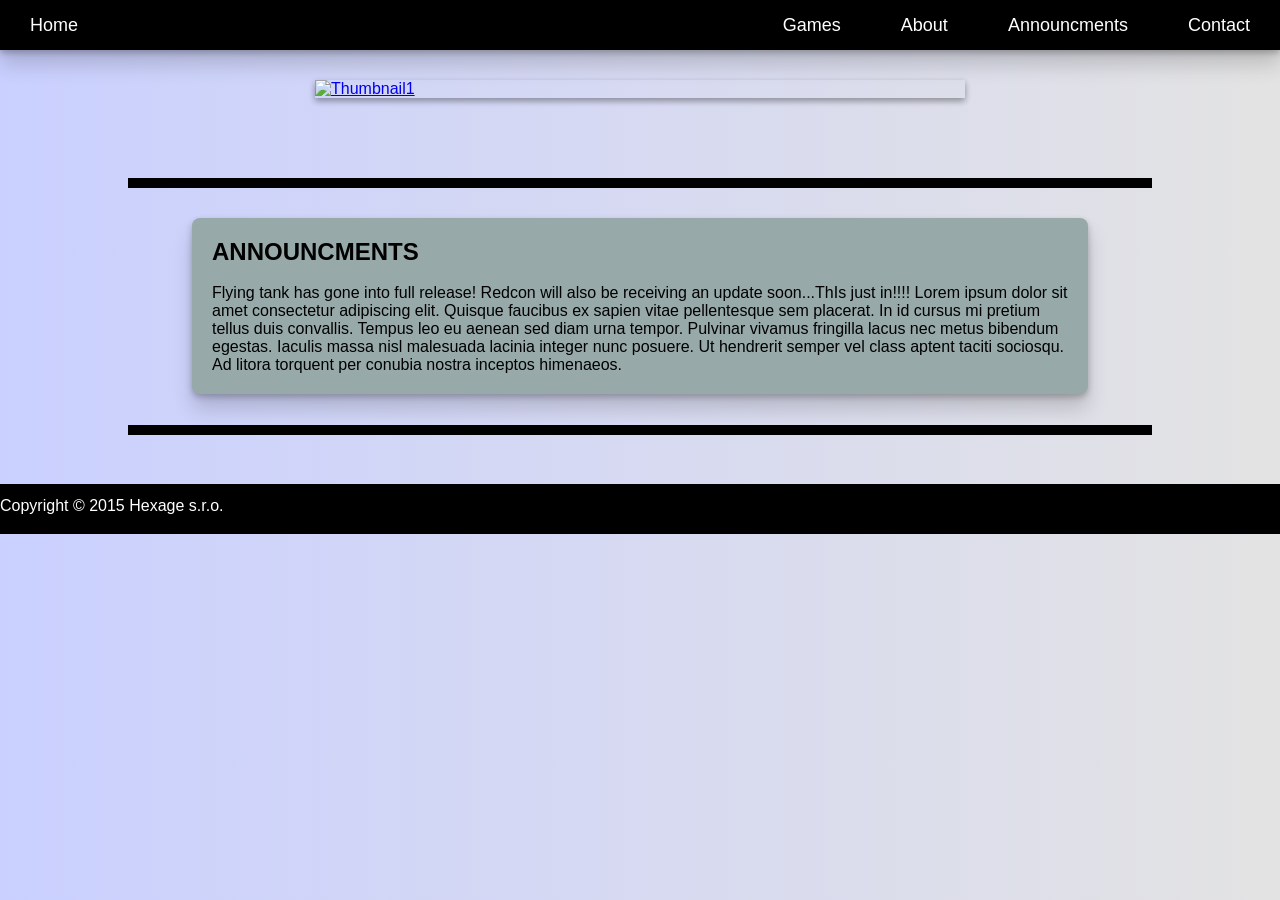
==== index.html @ d7e3f912 "Add files via upload" ====
<!DOCTYPE html>

<html lang="en">

<head>
 
 <meta charset="UTF-8">
 <meta name="viewport" content="width=device-width,initial-scale=1.0"> <!--add this to all other slides-->
 <link rel="stylesheet" href="style.css">

 <title>Hexage</title>

</head>

<body>
 <header>
   <div class ="flex-menu"><a href="index.html">hexage</a></div>

   <div class = "hamburger">
     <div class = "bar"></div>
     <div class = "bar"></div>
     <div class = "bar"></div>
   </div>

 </header>

 <nav> <!--should become a burger menu when on mobile-->
   <ul class ="nav-list">
    <li class = "nav-item"><a href="index.html">Home</a></li>
    <li class="nav-item dropdown">
         <a href="#">Games</a>
         <ul class="dropdown-menu">
            <li><a href="flyingtank.html"></a>Flying Tank</li>
            <li><a href="reaper.html"></a>Reaper</li>
            <li><a href="redcon.html"></a>REDCON</li>
            <li><a href="ritual.html"></a>Ritual</li>            
         </ul>
      </li>
    <li class = "nav-item"><a href="about.html">About</a></li>
    <li class = "nav-item"><a href="news.html">Announcments</a></li>
    <li class = "nav-item"><a href="contact.html">Contact</a></li>
   </ul>
 </nav>

 

 <main>
   <div class="content">
    <a id="slide-link" href="#">
     <img src="#" id="_content-img" alt="Thumbnail1" class="content-img" width="650">
    </a>
   </div>
   
   <div class="barrier"></div>
   
   <a href="news.html" class="news-link"></a>

     <article class="news-box" id="article1">
      <h1>ANNOUNCMENTS</h1><br>
      <P>Flying tank has gone into full release! Redcon will also be receiving an update soon...ThIs just in!!!! Lorem ipsum dolor sit amet consectetur adipiscing elit. Quisque faucibus ex sapien vitae pellentesque sem placerat. In id cursus mi pretium tellus duis convallis. Tempus leo eu aenean sed diam urna tempor. Pulvinar vivamus fringilla lacus nec metus bibendum egestas. Iaculis massa nisl malesuada lacinia integer nunc posuere. Ut hendrerit semper vel class aptent taciti sociosqu. Ad litora torquent per conubia nostra inceptos himenaeos.</P>
     </article>

   

   <div class="barrier2"></div>
 </main>

<footer>
 <p>Copyright © 2015 Hexage s.r.o.</p>
</footer>
<!--link javascript with the <script> tag, make sure to link at the bottom of the page within the body
    to make sure it is executed after the page loads. You could also use the "defer" attribute to do the same thing-->
<script src="scripts/main.js"></script>

</body>

</html>
---- style.css ----
/*  universal styles */
* {
    margin: 0;
    padding: 0;
    font-family: "Roboto", "Helvetica Neue", Arial, sans-serif;
}

body {
    min-height: 100vh;
    /* THE 2 below this fixed footer floating in the middle of the page*/
    display: flex;
    flex-direction: column;
    background: linear-gradient(90deg, #CAD0FF, #E3E3E3);
    transition: background-color 0.6s ease;
    /* background color testing */
    /*background: linear-gradient(90deg, #3F3F42, #5D5D3C);*/
    /*background: linear-gradient(90deg, #B8E9D4, #F4985A, #12243F);*/
     /*background: linear-gradient(90deg, hsla(192, 20%, 49%, 1) 0%, hsla(23, 91%, 54%, 1) 100%); 
   redcon?*/
    /* background: linear-gradient(90deg, #FF1B6B, #45CAFF); flying tank*/
    /*background: linear-gradient(90deg, #EBF4F5, #B5C6E0); reaper*/
    /*background: linear-gradient(90deg, hsla(197, 100%, 63%, 1) 0%, hsla(294, 100%, 55%, 1) 100%);
     good with ritual */
}

.about-body {
    background-color: linear-gradient(90deg, #3F3F42, #5D5D3C);
}
footer {
    background-color: black;
    color: white;
    height: 50px;
    position: relative;
    
}
 

footer p {
   justify-self: center;
   margin-bottom: 0;
   margin-top: 1%;
}

/* vvv header styles vvv */
.flex-menu {
    display: none;
}

.flex-menu a {
    text-decoration: none;
    color: white;
}

.key-art-splash {
   display: flex;
   justify-content: center;
}

.key-art-splash-left {
    display: flex;
    justify-content: left;
}

.key-art-splash-right {
    display: flex;
    justify-content: right;
}
/* ^^^ header styles ^^^ */

/* vvv navigation bar styles vvv */
nav {
    background-color: black;
    padding: 0;
    margin: 0;
    transition: all 0.4s ease-in-out;
    box-shadow: rgba(0, 0, 0, 0.16) 0px 15px 20px, rgba(0, 0, 0, 0.23) 0px 3px 6px;
}

.nav--open {
    transform: translate(0) !important;
}

.hamburger--open .bar:nth-child(1) {
    transform: translateY(8px) rotate(45deg);
}

.hamburger--open .bar:nth-child(2) {
    opacity: 0;
}

.hamburger--open .bar:nth-child(3) {
    transform: translateY(-8px) rotate(-45deg);
}
.nav-list {
    width: 100%;
    list-style: none;
    display: flex;
    justify-content: flex-end;
    margin-right: auto;
}

.nav-item {
    min-height: 50px;
}

nav a {
    height: 100%;
    padding: 0 30px;
    color: white;
    text-decoration: none;
    display: flex;
    align-items: center;
    font-size: large;
    transition: all 0.4s;
}

nav a:hover {
    color: yellow;
}

.hamburger {
    display: none;
}

.bar {
    height: 3px;
    width: 27px;
    background: orange;
    margin: 5px 0;
    transition: all 0.4s ease-in-out;
}

nav li:first-child {
    margin-right: auto;
}

.dropdown {
    position: relative;
}

.dropdown-menu {
    position: absolute;
    top: 100%;
    background-color: black;
    list-style: none;
    min-width: 220px;
    display: none;
    padding: 0;
    margin: 0;
    z-index: 9999;
}

.dropdown-menu li {
    width: 100%;
    color: white;
    
}

.dropdown-menu a {
    padding: 15px 20px;
    display: flex;
    position: inherit;
    column-gap: 30px;
    width: 100%;
    box-sizing: border-box;
   
  
}

.dropdown:hover .dropdown-menu {
    display: block;
}

@media (max-width: 800px) {
    main {
        position: relative;

    }

    header {
        display: flex;
        background-color: black;
        padding: 30px 20px;
        min-width: 100vw;
        justify-content: space-between;  
        position:fixed;
        top: 0;
        right: 0;
        z-index: 9999; /* this fixed issues with content appearing infront of the header when scrolling on mobile*/
    }

    nav {
        position: fixed;
        background-color: black;
        width: 100%;
        display: flex;
        right: 0;
        top: 70px;
        transform: translateX(100%);
        z-index: 9998;
        box-shadow: rgba(0, 0, 0, 0.16) 0px 15px 20px, rgba(0, 0, 0, 0.23) 0px 3px 6px;
    }
   
    .nav-list {
        margin-right: 10px;
        flex-direction: column;
        align-items: center;
        padding: 25px 0 10px;
    }

    nav li {
        justify-content: center;
    }

    nav li:first-child {
        display: none;
        
    }

    .hamburger {
        display: block;
        cursor: pointer;
        position: absolute;
        right: 20px;
        top: 15px;
    }

    .key-art-splash {
        display: none;
    }

    body {
        padding-top: 100px;
    }

   

    .flex-menu {
        display: flex;
        
        
    }

    .flex-menu a {
        font-size: large;
        position: absolute;
        top: 20px;
        left: 60px;
    }

    

    article {
        top: 100%;
        left: 0;
    }

    footer p {
        margin-top: 2%;
    }

    .about-logo  {
        
        height: auto;
        display: block;

        justify-content: center;
    }
}

@media (max-width: 400px) {
 .gallery .gallery-reap {
    grid-template-columns:repeat(1, 1fr);
 }
}
/* ^^^ navigation bar styles ^^^ */

/* vvv slideshow styles vvv */


.content {
    width: 65%;
    display: flex;
    justify-content: center;
    padding: 30px;
    margin: 0 auto;
    position: relative;
    z-index: 1;
}

.content-img {
    object-fit:contain;
    display: flex;
    box-shadow: rgba(0, 0, 0, 0.16) 0px 3px 6px, rgba(0, 0, 0, 0.23) 0px 3px 6px;
    transition: transform 0.3s ease, box-shadow 0.3s ease;
}

.content-img:hover {
    transform: scale(1.02);
    box-shadow: rgba(0, 0, 0, 0.3) 0px 8px 20px;
}
/* ^^^ slideshow styles ^^^ */

/* vvv news article styles vvv */
article {
    position: relative;
    margin-top: 30px;
    padding: 20px;
    z-index: 1;
}

.news-page {
    width: 80%;
    margin: auto;
    padding-top: 40px;
}

.news-box {
    background-color: rgb(152, 169, 169);
    color:black;
    border-radius: 8px;
    cursor: pointer;
    margin: /*t*/80px /*l*/15% /*b*/30px /*r*/15%;
    transition: 0.4s;
    max-height: 150px;
    max-width: 70%;
    overflow: hidden;
    box-shadow: rgba(0, 0, 0, 0.16) 0px 15px 20px, rgba(0, 0, 0, 0.23) 0px 3px 6px;
}

/*.news-link { did not work, used js instead
    text-decoration: none;
    color: inherit;
    display: block;
}*/

.news-box:hover {
    transform: scale(1.01);
    background-color:lightslategrey ;
}

.news-preview {
    background-color: #1a1a1a;
    color: white;
    padding: 20px;
    margin-bottom: 20px;
    cursor: pointer;
    border-radius: 8px;
    transition: 0.3s;
}

.news-preview:hover {
    transform: scale(1.01);
    background-color: #222;
}

.preview-text {
    margin-top: 10px;
    color: #ccc;
}

.barrier {
    display:flex;
    height: 10px;
    width: 80%;
    background: black;
    top: 50px;
    bottom: 5px;
    right: 10%;
    left: 10%;
    position: relative;
}

.barrier2 {
    display:flex;
    height: 10px;
    width: 80%;
    background: rgb(0, 0, 0);
    top: 1px;
    bottom: 50px;
    right: 10%;
    left: 10%;
    position: relative;
    margin-bottom: 50px;
}

/* ^^^ news article styles ^^^ */

/*vvv about vvv*/
.about-page {
    flex: 1;
    display: flex;
    flex-direction: column;
    align-items: center;
    text-align: center;
    padding: 120px 20px 40px;
}

.about-page p {
    max-width: 700px;
    line-height: 1.7;
    font-size: 20pt;
}
.about-logo {
 margin-bottom: 30px;
}

.al-list {
    list-style: none;
    display: flex;
    flex-direction: column;
    gap: 25px;
    margin-top: 30px;
    flex-wrap: wrap;
    justify-content: center;
}

.al-list a {
    text-decoration: none;
    color: black;
    font-size: 50px;
}

.al-list img {
    width: 50px;
    
}

.link-box {
    background-color: rgb(155, 174, 167);
    border: orange;
    border-width: 5px;
    border-radius: 10px;
    height:80px;
}
/*^^^ about ^^^*/

/*vvv contact vvv*/
.form-left {
    background-color: aquamarine;
}

.form-right {
    background-color: #a9b2b3;
}

.icon {
    padding: 25px;
    margin-right: 10px;
    margin-top: -11px;
}

.button {
    background-color: aquamarine;
    border: none;
    padding: 10px 20px;
    margin-top: 10px;
}
/*^^^ contact ^^^*/

/* vvv game page vvv */

.game-body-flt {
    background: linear-gradient(90deg, #FF1B6B, #45CAFF);
    color: white;
}

.game-body-reap {
    background: linear-gradient(to right, #141e30, #243b55);
    color: white;
}

.game-body-red {
    background: linear-gradient(90deg, hsla(192, 20%, 49%, 1) 0%, hsla(23, 91%, 54%, 1) 100%);
    
}

.game-body-rit {
    background: linear-gradient(90deg, hsla(197, 100%, 63%, 1) 0%, hsla(294, 100%, 55%, 1) 100%);
}
.game-content {
    flex: 1;
    width: 100%;
    max-width: 1200px;
    margin: 0 auto;
    padding: 120px 20px 60px;
    box-sizing: border-box;
    
}

.video {
    display: flex;
    justify-content: center;
    margin-bottom: 50px;
}

.video iframe {
    width: 100%;
    max-width: 900px;
    aspect-ratio: 16 / 9;
    height: auto;
    border-radius: 10px;
}*/

.game-content h1 {
    margin-bottom: 20px;
    text-align: center;
}

.game-content p {
    margin-bottom: 20px;
    line-height: 1.7;
}

.game-content ul {
    margin: 30px 0;
    padding-left: 20px;
    line-height: 1.8;
}

.gallery {
    display: grid;
    grid-template-columns: repeat(3, 1fr);
    gap: 20px;
    margin-top: 50px;
}

.gallery-reap {
    display: grid;
    grid-template-columns: repeat(2, 1fr);
    gap: 20px;
    margin-top: 50px;
}
.gallery-reap img {
    width: 100%;
    aspect-ratio: 16 / 9;
    object-fit: cover;
    border-radius: 10px;
    transition:transform 0.3s ease, box-shadow 0.3s ease;
}

.gallery-reap img:hover {
    transform: scale(1.03);
    box-shadow: rgba(0, 0, 0, 0.4) 0px 8px 20px;
}

.gallery img {
    width: 100%;
    aspect-ratio: 16 / 9;
    object-fit: cover;
    border-radius: 10px;
    transition:transform 0.3s ease, box-shadow 0.3s ease;
}

.gallery img:hover {
    transform: scale(1.03);
    box-shadow: rgba(0, 0, 0, 0.4) 0px 8px 20px;
}

.game-content h1 {
    font-size: 50pt;
}

.game-content p {
    font-size: 18pt;
}

.game-content ul {
    font-size: 18pt;
}
/* ^^^ games styles ^^^ */
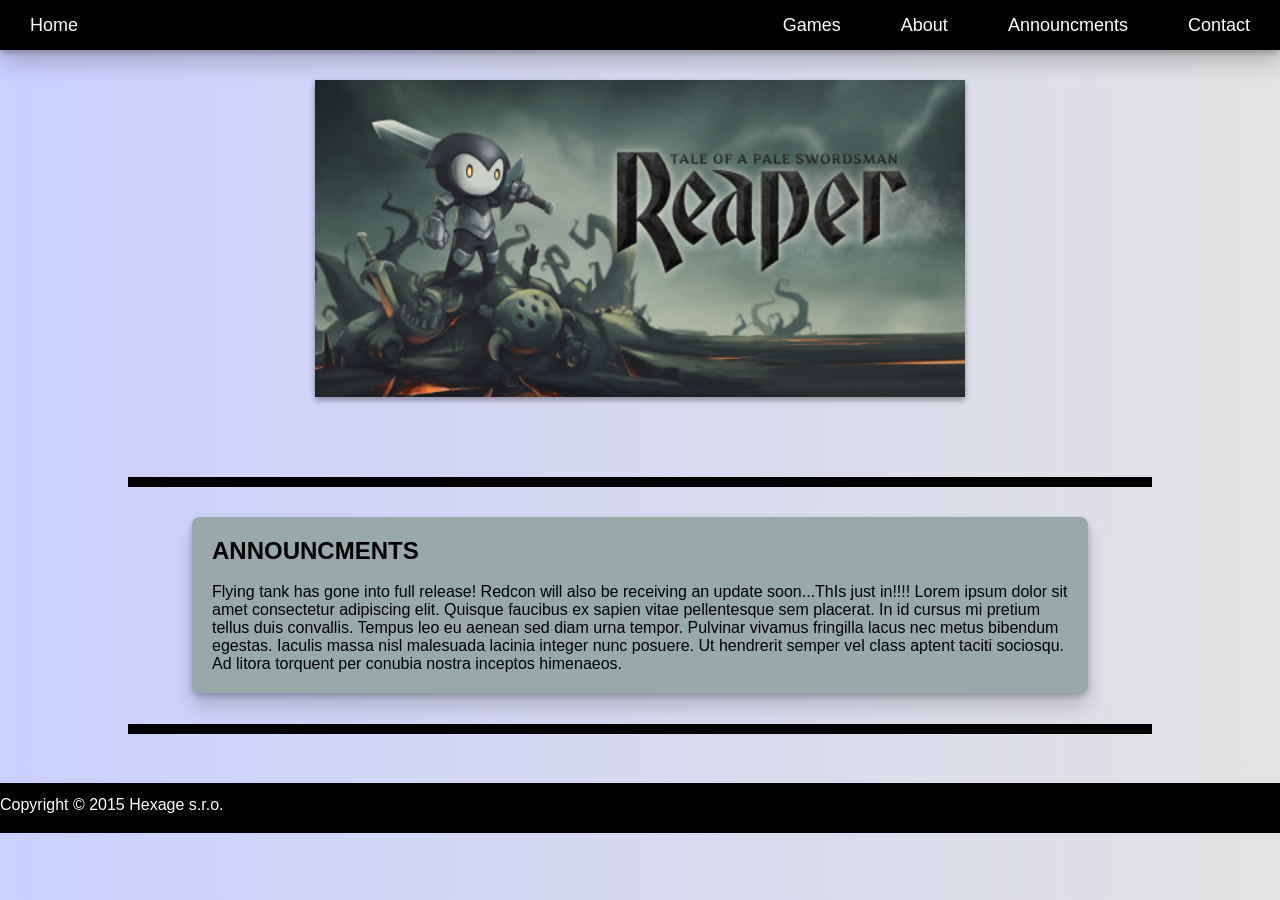
==== commit 4612fd09: "fixed image error caused by case inconsistencies games dropdown menu a tag nesting was wrong on all " ====
--- a/index.html
+++ b/index.html
@@ -30,10 +30,10 @@
     <li class="nav-item dropdown">
          <a href="#">Games</a>
          <ul class="dropdown-menu">
-            <li><a href="flyingtank.html"></a>Flying Tank</li>
-            <li><a href="reaper.html"></a>Reaper</li>
-            <li><a href="redcon.html"></a>REDCON</li>
-            <li><a href="ritual.html"></a>Ritual</li>            
+            <li><a href="flyingtank.html">Flying Tank</a></li>
+            <li><a href="reaper.html">Reaper</a></li>
+            <li><a href="redcon.html">REDCON</a></li>
+            <li><a href="ritual.html">Ritual</a></li>            
          </ul>
       </li>
     <li class = "nav-item"><a href="about.html">About</a></li>
@@ -47,7 +47,7 @@
  <main>
    <div class="content">
     <a id="slide-link" href="#">
-     <img src="#" id="_content-img" alt="Thumbnail1" class="content-img" width="650">
+     <img src="#" id="content-img" alt="Thumbnail1" class="content-img" width="650">
     </a>
    </div>
    
